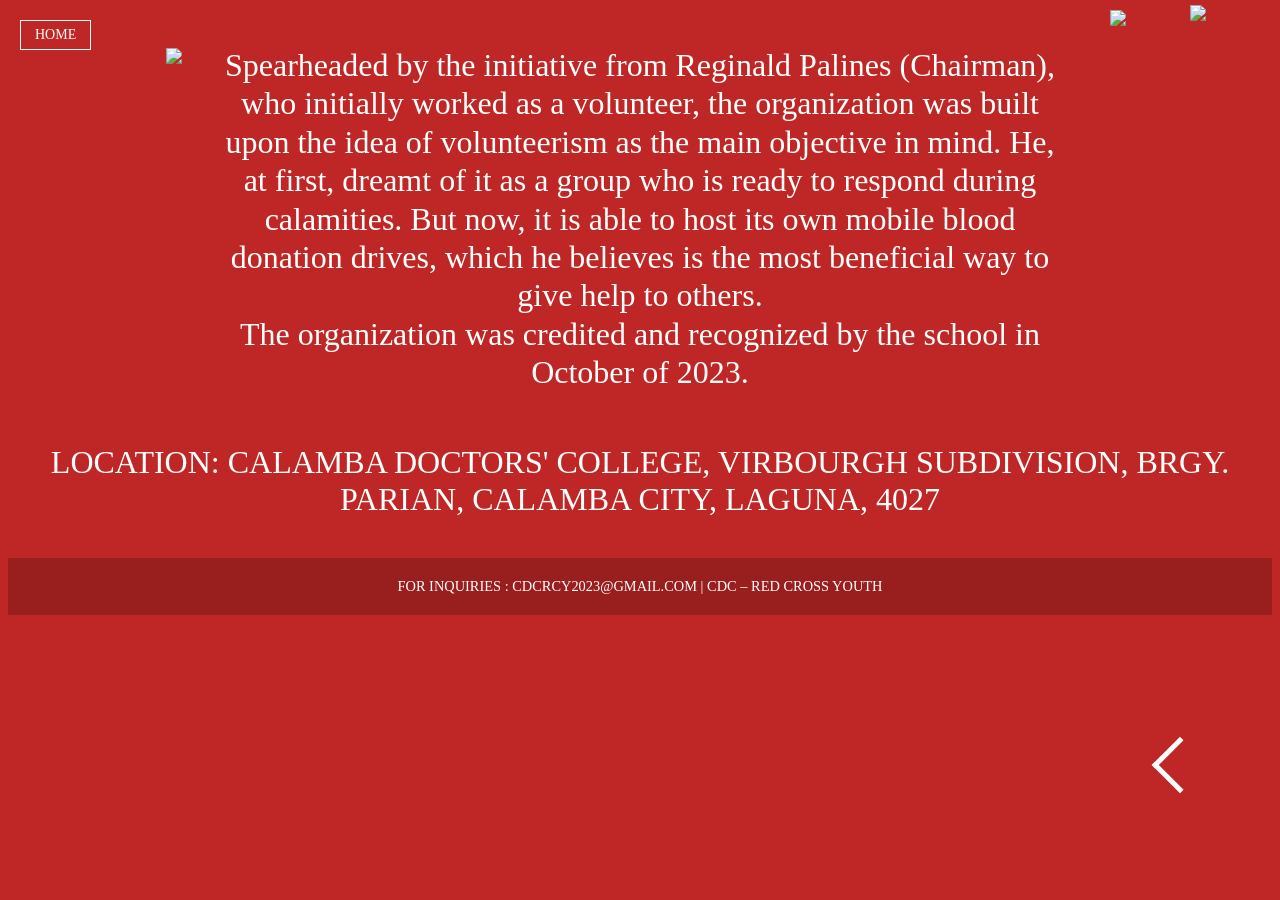
==== About_UsPage2.html @ a57f968c "Add files via upload" ====
<!DOCTYPE html>
<html lang="en">
<head>
<meta charset="UTF-8">
<meta name="viewport" content="width=device-width, initial-scale=1.0">
<link rel="stylesheet" href="AU.css" type="text/css" />
<title>CDC-RCY | About Us</title>


</head>

<body>

	<a class="home" href="index.html">HOME</a>
	<img src="school_logo.png" class="logo">
	<img src="redcross_youth.png" class="logo1">

<section class="hero">


    <img src="whatiscdc.png" class="tittle">
    

    <p>
        Spearheaded by the initiative from Reginald Palines (Chairman),
		who initially worked as a volunteer, the organization was built upon
		the idea of volunteerism as the main objective in mind. He, at first,
		dreamt of it as a group who is ready to respond during calamities.
		But now, it is able to host its own mobile blood donation drives,
		which he believes is the most beneficial way to give help to others. 
		<br/>
		The organization was credited and recognized by the school in October of 2023.
    </p>
	<a href="About_Us.html">
    <div class="back-button">
		<span class="arrow2"></span>
	</div>
	</a>	

    <div class="info">
        LOCATION: CALAMBA DOCTORS' COLLEGE, VIRBOURGH SUBDIVISION, BRGY. PARIAN, 
        CALAMBA CITY, LAGUNA, 4027
    </div>
	
</section>

	<footer>
			FOR INQUIRIES : CDCRCY2023@GMAIL.COM | CDC – RED CROSS YOUTH
	</footer>
</body>
</html>
---- AU.css ----
<style>
* {
        margin: 0;
        padding: 0;
        box-sizing: border-box;
        font-family: 'Poppins', sans-serif;
    }

    body {
        background: linear-gradient(rgba(180,0,0,0.85), rgba(180,0,0,0.85)),
                  url('images/background.png') center/cover no-repeat;
        color: #ffffff;
        text-align: center;
    }


	 .home {
      position: absolute;
      top: 20px;
      left: 20px;
      font-size: 14px;
      border: 1px solid #fff;
      padding: 6px 14px;
      text-decoration: none;
      color: #fff;
    }
	
	.logo {
		position: absolute;
		top: 10px;
		right: 70px;
		width: 100px;
	}
	
	.logo1 {
		position: absolute;
		top: 5px;
		right: 10px;
		width: 80px;
	}

	.tittle {
		position: center;
		top: 20px;
		width: 80%;
		margin-bottom: -50px;
	}

	.hero{
		display:flex;
		flex-direction:column;
		justify-content:center;
		align-items:center;
		text-align:center;
		padding:40px;
	}

	.hero h1{
		font-size:5rem;
		font-weight:800;
		letter-spacing:2px;
	}


	.hero p{
		max-width:850px;
		font-size:2rem;
		line-height:1.2;
	}

	.motto{
		font-style:italic;
		font-size:2rem;
		margin:20px 0;
	}

	.info{
		margin-top:20px;
		font-size:2rem;
	}

	
	footer {
		
        padding: 20px;
        font-size: 0.9rem;
        background: rgba(0,0,0,0.2);
    }
	

	.arrow {
	  width: 35px;
	  height: 35px;
	  border-left: 5px solid #fff;
	  border-bottom: 5px solid #fff;
	  position: absolute;
	  top: 85%;
	  right: 5%;
	  transform: translate(-40%, -50%) rotate(-135deg);
	}
	
	.arrow2 {
	  width: 35px;
	  height: 35px;
	  border-left: 5px solid #fff;
	  border-bottom: 5px solid #fff;
	  position: absolute;
	  top: 85%;
	  right: 5%;
	  transform: translate(-40%, -50%) rotate(45deg);
	}
</style>
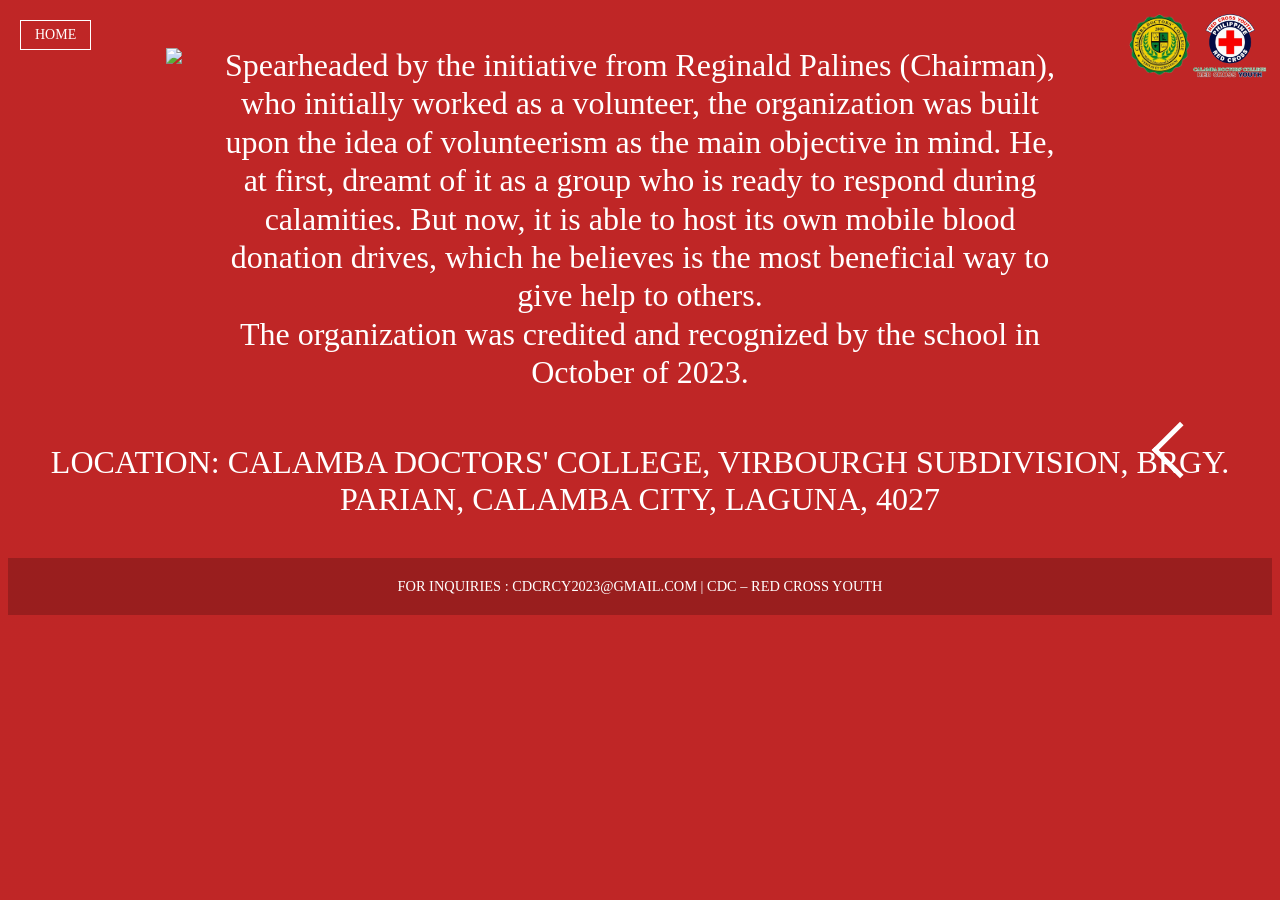
==== commit 989d1af8: "Add files via upload" ====
--- a/About_UsPage2.html
+++ b/About_UsPage2.html
@@ -11,9 +11,10 @@
 
 <body>
 
+	
 	<a class="home" href="index.html">HOME</a>
-	<img src="school_logo.png" class="logo">
-	<img src="redcross_youth.png" class="logo1">
+	<img src="images/school_logo.png" class="logo">
+	<img src="images/redcross_youth.png" class="logo1">
 
 <section class="hero">
 
--- a/AU.css
+++ b/AU.css
@@ -94,7 +94,7 @@
 	  border-left: 5px solid #fff;
 	  border-bottom: 5px solid #fff;
 	  position: absolute;
-	  top: 85%;
+	  top: 50%;
 	  right: 5%;
 	  transform: translate(-40%, -50%) rotate(-135deg);
 	}
@@ -105,7 +105,7 @@
 	  border-left: 5px solid #fff;
 	  border-bottom: 5px solid #fff;
 	  position: absolute;
-	  top: 85%;
+	  top: 50%;
 	  right: 5%;
 	  transform: translate(-40%, -50%) rotate(45deg);
 	}
